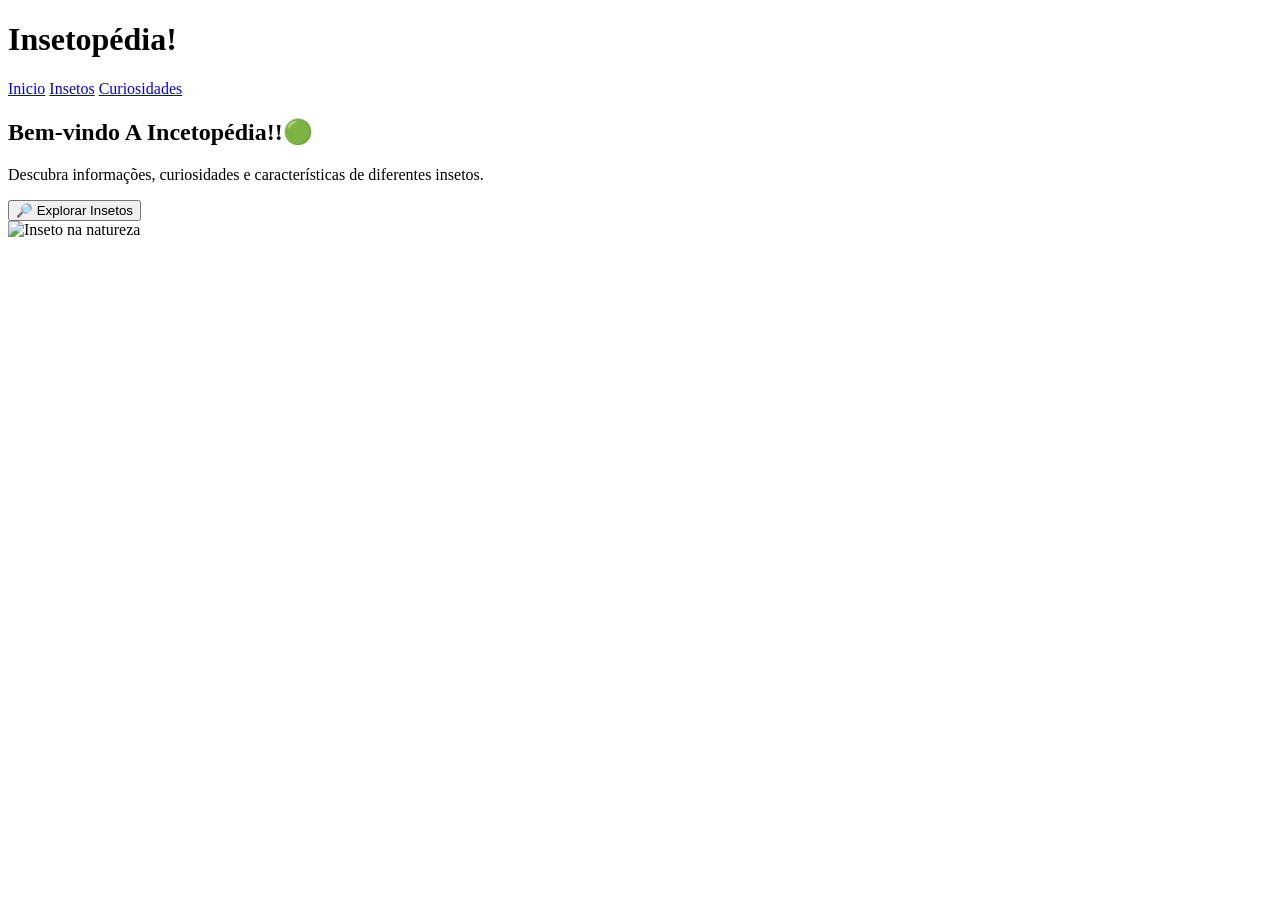
==== inseto-base/front_end/h.html @ 3e135d83 "Update h.html" ====
<!DOCTYPE html>
<html lang="pt-BR">

<head>
    <meta charset="UTF-8">
    <meta name="viewport" content="width=device-width, initial-scale=1.0">

    <title>Insetos</title>

    <link rel="stylesheet" href="style.css">
</head>

<body>

    <header>
        <h1>Insetopédia!</h1>

        <nav>
            <a href="#Inicio">Inicio</a>
            <a href="#insetos">Insetos</a>
            <a href="#curiosidades">Curiosidades</a>
        </nav>
    </header>


    <main id="inicio">

        <section class="principal">

            <div class="texto">

                <h2>Bem-vindo A Incetopédia!!🟢</h2>

                <p>
                    Descubra informações, curiosidades e características
                    de diferentes insetos.
                </p>

                <button onclick="explorarInsetos()">
                    🔎 Explorar Insetos
                </button>

            </div>


            <div class="imagem">

                <img
                    src="https://tse1.explicit.bing.net/th/id/OIP.EN6th-31YvVgwB2q9CKGaQHaEO?r=0&rs=1&pid=ImgDetMain&o=7&rm=3"
                    alt="Inseto na natureza">

            </div>

        </section>

    </main>


    <script src="script.js"></script>

</body>

</html>
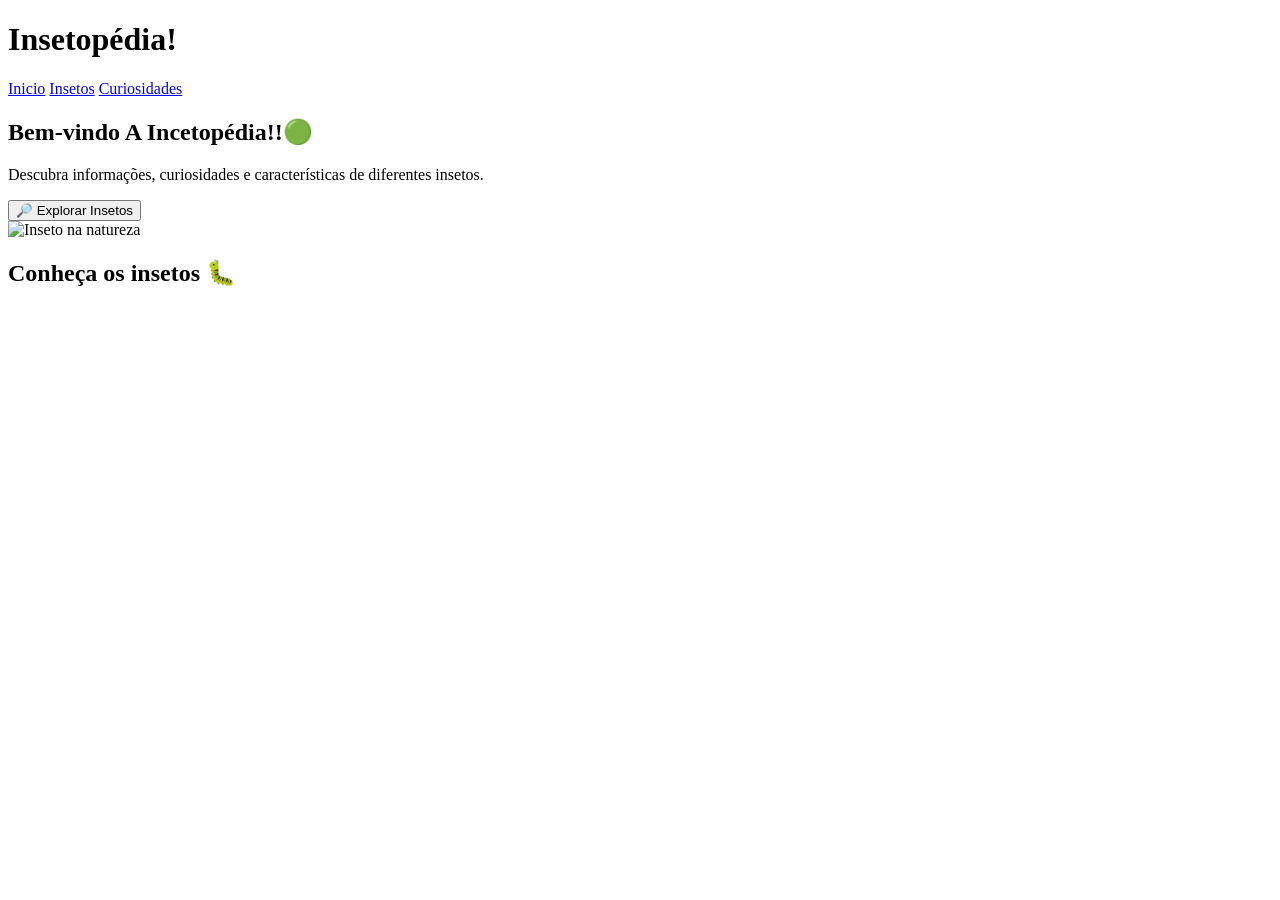
==== commit 137609c8: "Update h.html" ====
--- a/inseto-base/front_end/h.html
+++ b/inseto-base/front_end/h.html
@@ -53,6 +53,12 @@
 
         </section>
 
+        <section id="insetos">
+            <h2>Conheça os insetos 🐛</h2>
+
+            <div id="listaInsetos"></div>
+        </section>
+
     </main>
 
 
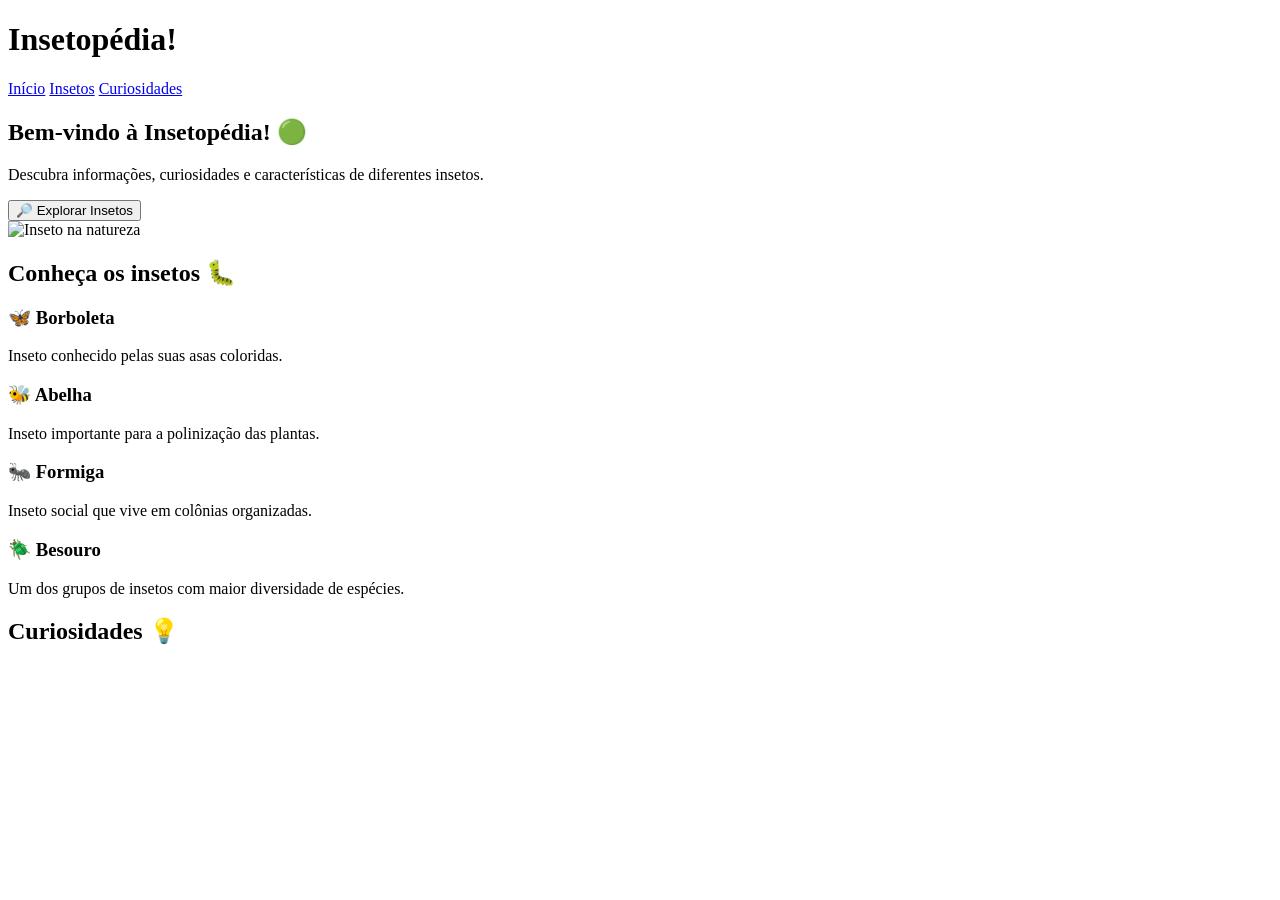
==== commit 3d57bd33: "Update h.html to include curiosities section Added a new section for curiosities and updated links." ====
--- a/inseto-base/front_end/h.html
+++ b/inseto-base/front_end/h.html
@@ -1,69 +1,51 @@
 <!DOCTYPE html>
 <html lang="pt-BR">
-
 <head>
     <meta charset="UTF-8">
     <meta name="viewport" content="width=device-width, initial-scale=1.0">
-
     <title>Insetos</title>
-
-    <link rel="stylesheet" href="style.css">
+    <link rel="stylesheet" href="c.css">
 </head>
-
 <body>
 
     <header>
         <h1>Insetopédia!</h1>
-
         <nav>
-            <a href="#Inicio">Inicio</a>
+            <a href="#inicio">Início</a>
             <a href="#insetos">Insetos</a>
             <a href="#curiosidades">Curiosidades</a>
         </nav>
     </header>
 
-
     <main id="inicio">
-
         <section class="principal">
-
             <div class="texto">
-
-                <h2>Bem-vindo A Incetopédia!!🟢</h2>
-
+                <h2>Bem-vindo à Insetopédia! 🟢</h2>
                 <p>
                     Descubra informações, curiosidades e características
                     de diferentes insetos.
                 </p>
-
                 <button onclick="explorarInsetos()">
                     🔎 Explorar Insetos
                 </button>
-
             </div>
 
-
             <div class="imagem">
-
-                <img
-                    src="https://tse1.explicit.bing.net/th/id/OIP.EN6th-31YvVgwB2q9CKGaQHaEO?r=0&rs=1&pid=ImgDetMain&o=7&rm=3"
-                    alt="Inseto na natureza">
-
+                <img src="https://tse1.explicit.bing.net/th/id/OIP.EN6th-31YvVgwB2q9CKGaQHaEO?r=0&rs=1&pid=ImgDetMain&o=7&rm=3" alt="Inseto na natureza">
             </div>
-
         </section>
 
         <section id="insetos">
             <h2>Conheça os insetos 🐛</h2>
-
             <div id="listaInsetos"></div>
         </section>
 
+        <section id="curiosidades">
+            <h2>Curiosidades 💡</h2>
+            <div id="listaCuriosidades"></div>
+        </section>
     </main>
 
-
-    <script src="script.js"></script>
-
+    <script src="j.js"></script>
 </body>
-
 </html>
